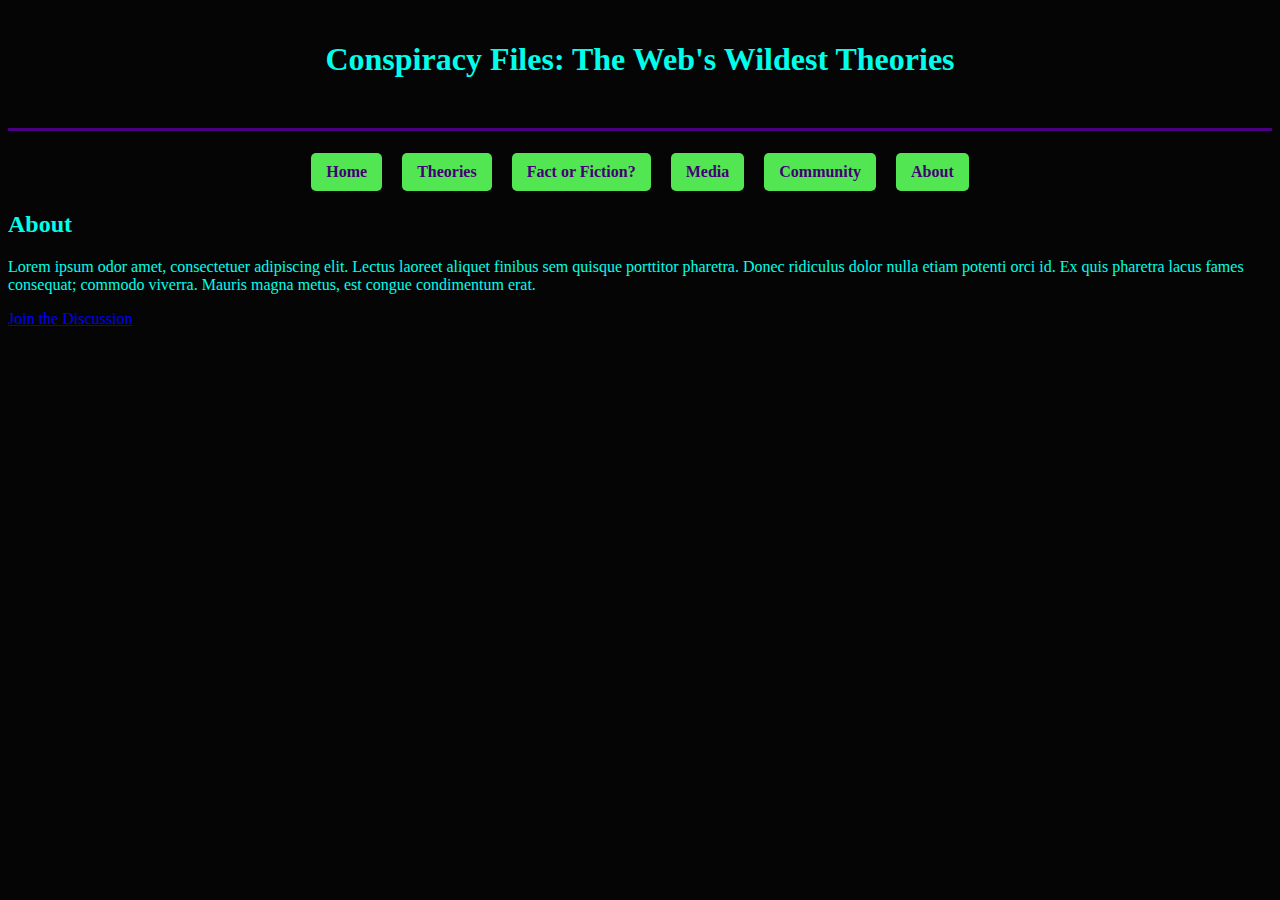
==== about.html @ 3f0c2415 "update" ====
<!DOCTYPE html>
<html lang="en">
<head>
    <meta charset="UTF-8">
    <meta name="viewport" content="width=device-width, initial-scale=1.0">
    <title>Conspiracy Files: The Web's Wildest Theories</title>
    <meta name="author" content="Araceli Valles">
    <meta name="description" content="Final project for CIS300 creating a website about conspiracies theories">
      <!-- Custom Styles-->
    <link rel="stylesheet" type="text/css" href="styles.css">
</head>
<body>
    <header>
        <h1>Conspiracy Files: The Web's Wildest Theories</h1>
        <nav>
            <ul>
                <li><a href="index.html">Home</a></li>
                <li><a href="theories.html">Theories</a></li>
                <li><a href="fact-or-fiction.html">Fact or Fiction?</a></li>
                <li><a href="media.html">Media</a></li>
                <li><a href="community.html">Community</a></li>
                <li><a href="about.html">About</a></li>
            </ul>
        </nav>
    </header>
    <main>
        <section id="aboutBanner">
            <div class="aboutBanner">
                <h2>About</h2>
                <p>Lorem ipsum odor amet, consectetuer adipiscing elit. Lectus laoreet aliquet finibus sem quisque porttitor pharetra. Donec ridiculus dolor nulla etiam potenti orci id. Ex quis pharetra lacus fames consequat; commodo viverra. Mauris magna metus, est congue condimentum erat.</p>
                <a href="community.html" class="cta-button">Join the Discussion</a>
            </div>
        </section>
    </main>
</body>
</html>
---- styles.css ----
body{
    background-color: #050505;
    color: #00FFEA;
} 


.heroBanner{
    background-image: url("Images/herobanner.jpeg");
    background-size: cover;
    background-position: center;
    color: #fff;
    text-align: center;
    padding: 50px 20px;
    min-height: 300px;
} 

h1{
    text-align: center;
    padding-top: 20px;
    padding-bottom: 50px;
    border-bottom: 3px solid #4B0082;
}

nav a{
    text-decoration: none;
    color: #4B0082;
    background-color: #5CFF5C;
    opacity: 0.9;
    font-weight: bold;
    border-radius: 5px;
    padding: 10px 15px;
    display: inline-block;
}
nav ul{
    list-style: none;
    margin: 20px;
    padding: 0;
    display: flex;
    justify-content: center;
}

nav li{
    margin: 0 10px;
}

.heroBanner h2{
    font-size: 50px;
}

#moonLand img{
    width: 400px;
    padding: 15px;
}
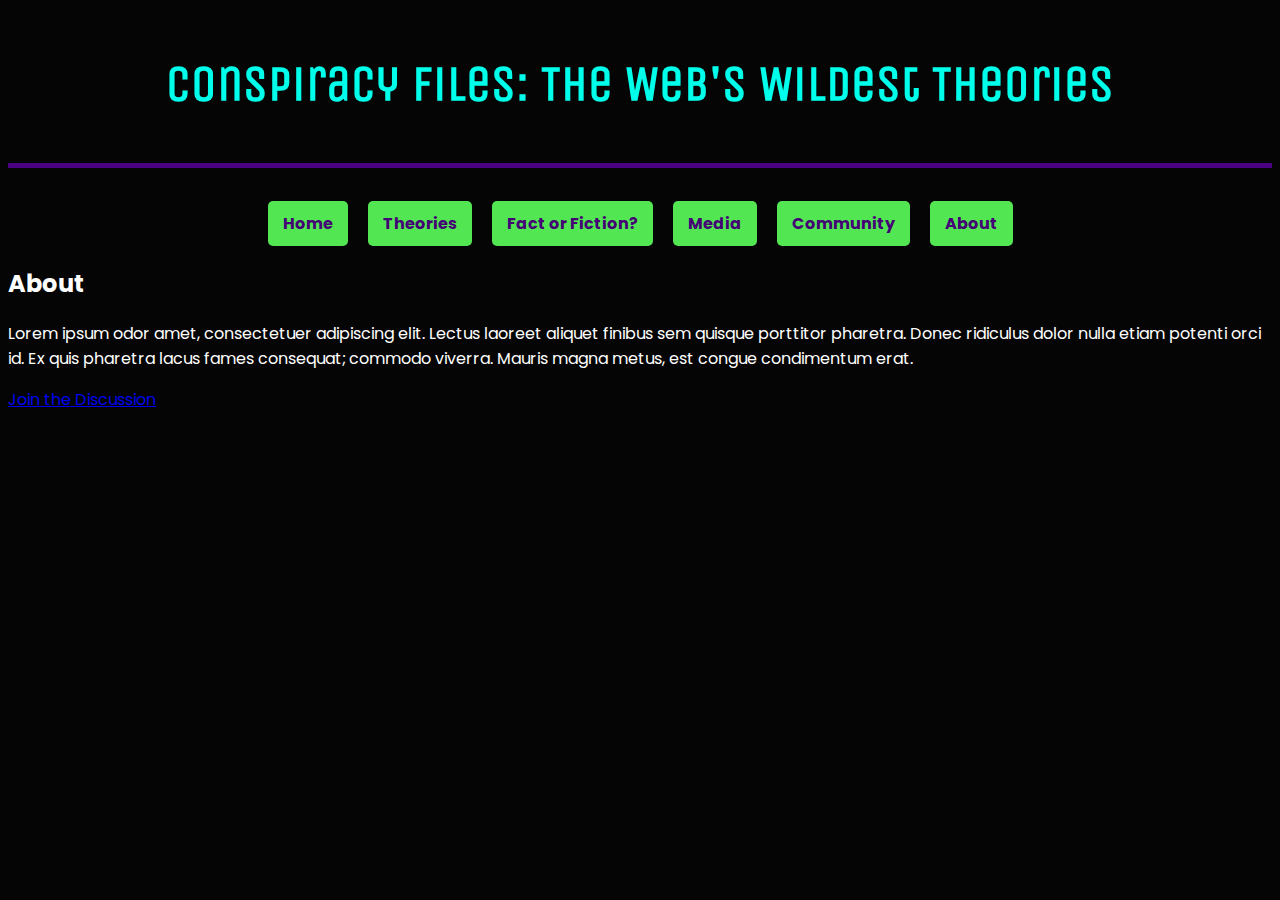
==== commit fac75dee: "update" ====
--- a/about.html
+++ b/about.html
@@ -8,6 +8,10 @@
     <meta name="description" content="Final project for CIS300 creating a website about conspiracies theories">
       <!-- Custom Styles-->
     <link rel="stylesheet" type="text/css" href="styles.css">
+    <!--Font Styles-->
+    <link rel="preconnect" href="https://fonts.googleapis.com">
+    <link rel="preconnect" href="https://fonts.gstatic.com" crossorigin>
+    <link href="https://fonts.googleapis.com/css2?family=Poppins:ital,wght@0,100;0,200;0,300;0,400;0,500;0,600;0,700;0,800;0,900;1,100;1,200;1,300;1,400;1,500;1,600;1,700;1,800;1,900&family=Unica+One&display=swap" rel="stylesheet">
 </head>
 <body>
     <header>
--- a/styles.css
+++ b/styles.css
@@ -1,26 +1,20 @@
 body{
     background-color: #050505;
-    color: #00FFEA;
-} 
-
-
-.heroBanner{
-    background-image: url("Images/herobanner.jpeg");
-    background-size: cover;
-    background-position: center;
     color: #fff;
-    text-align: center;
-    padding: 50px 20px;
-    min-height: 300px;
+    font-family: 'Poppins', sans-seri;
 } 
 
 h1{
     text-align: center;
     padding-top: 20px;
     padding-bottom: 50px;
-    border-bottom: 3px solid #4B0082;
+    border-bottom:5px solid #4B0082;
+    color: #00FFEA;
+    font-family: 'Unica One', sans-serif;
+    font-size: 50px;
 }
 
+/* NAV STYLES*/
 nav a{
     text-decoration: none;
     color: #4B0082;
@@ -43,6 +37,17 @@
     margin: 0 10px;
 }
 
+/* HERO BANNER */
+.heroBanner{
+    background-image: url("Images/herobanner.jpeg");
+    background-size: cover;
+    background-position: center;
+    color: #fff;
+    text-align: center;
+    padding: 50px 20px;
+    min-height: 300px;
+} 
+
 .heroBanner h2{
     font-size: 50px;
 }
@@ -50,4 +55,71 @@
 #moonLand img{
     width: 400px;
     padding: 15px;
+}
+
+.responsive-video {
+    max-width: 100%;
+    height: auto;
+    display: block;
+    margin: 0 auto;
+}
+
+.theoriesBanner{
+    background-image: url(Images/theoriesBanner.png);
+    background-size: cover;
+    background-position: center;
+    min-height: 350px;
+    padding: 50px 20px;
+    text-align: center;
+    position: relative;
+    display: flex;
+    flex-direction: column;
+    justify-content: center;
+    align-items: center;
+}
+
+section {
+    margin-bottom: 60px;
+}
+
+
+/* CARD STYLES*/
+#conspiracyTheories {
+    padding: 2rem;
+    background-color: #4B0082;
+    font-family: Arial, Helvetica, sans-serif;
+}
+
+#conspiracyTheories h2{
+    font-size: 2rem;
+    text-align: center;
+    margin-bottom: 1rem;
+    padding-bottom: 30px;
+}
+
+.card-container{
+    display: grid;
+    grid-template-columns: repeat(auto-fit, minmax(250px, 1fr));
+    gap: 1.5rem;
+    margin-top: 2rem;
+}
+
+.card{
+    background-color: #5cff5c;
+    color: #000;
+    padding: 1.5rem;
+    border-radius: 10px;
+    transition: transform 0.3s ease;
+    box-shadow: 0 0 15px #ff206e;
+}
+
+.card h3 {
+    font-size: 1.25rem;
+    text-align: center;
+    margin-bottom: 0.5rem;
+}
+
+.card p {
+    font-size: 0.95rem;
+    line-height: 1.4;
 }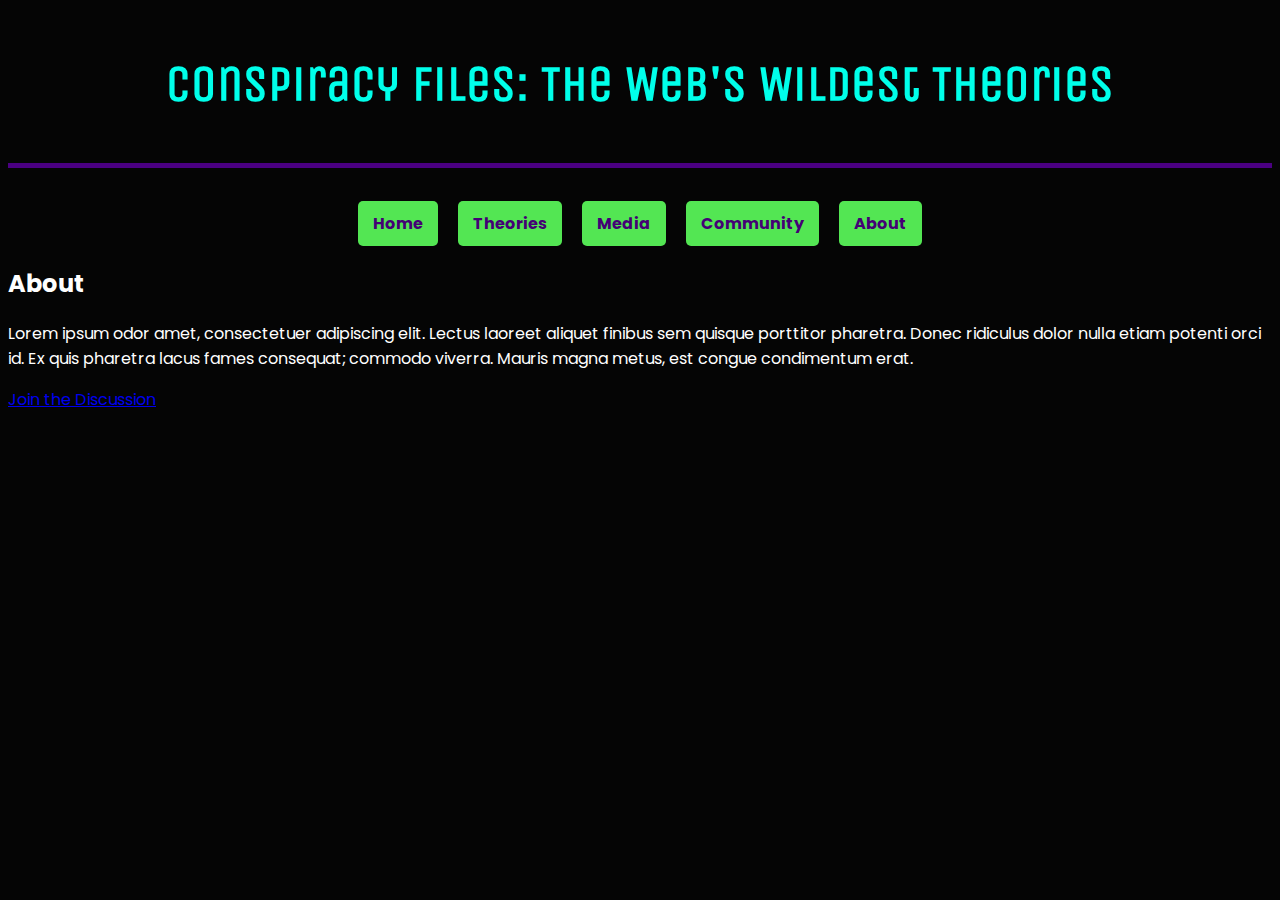
==== commit 6e272bf2: "update" ====
--- a/about.html
+++ b/about.html
@@ -20,7 +20,6 @@
             <ul>
                 <li><a href="index.html">Home</a></li>
                 <li><a href="theories.html">Theories</a></li>
-                <li><a href="fact-or-fiction.html">Fact or Fiction?</a></li>
                 <li><a href="media.html">Media</a></li>
                 <li><a href="community.html">Community</a></li>
                 <li><a href="about.html">About</a></li>
--- a/styles.css
+++ b/styles.css
@@ -55,6 +55,10 @@
 #moonLand img{
     width: 400px;
     padding: 15px;
+}
+
+img {
+    width:300px;
 }
 
 .responsive-video {
